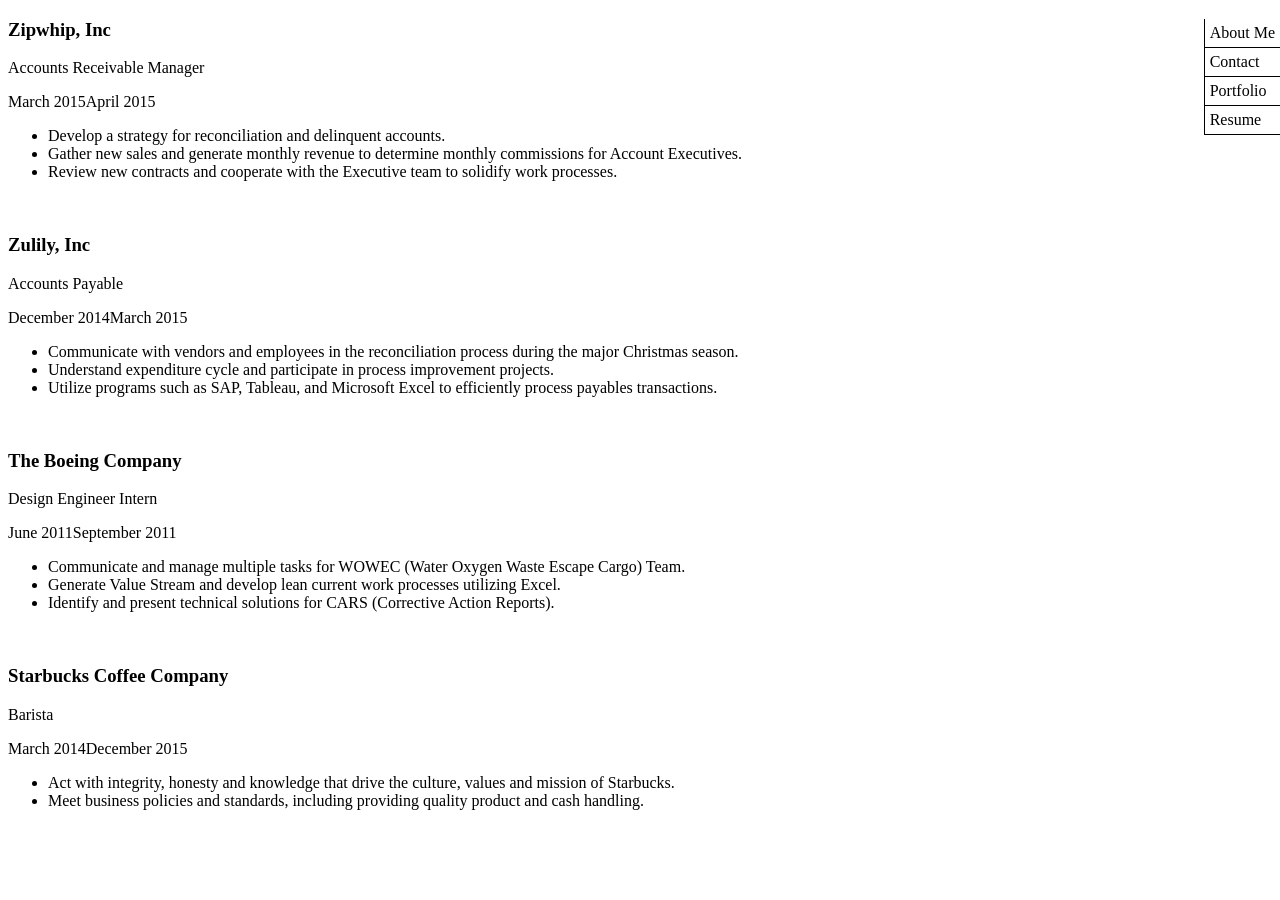
==== resume.html @ 01d19b03 "added resume page" ====
<!DOCTYPE html>
<html>
  <head>
    <meta name="viewport" content="width=device-width, initial-scale=1">
    <link rel="stylesheet" href="css/resume.css" type="text/css">
    <title>Jeremy's Resume</title>
  </head>
  <body>

    <nav class="navigation">
      <div class="hamburger">
        <img src="assets/hamburger.png" class="hamburger-menu"/>
      </div>
      <ul class="navigation-options">
        <li>About Me</li>
        <li>Contact</li>
        <li>Portfolio</li>
        <li>Resume</li>
      </ul>
    </nav>

    <section id="work">
        <article class="work-history">
          <h1><a href="">Work Name</a></h1>
          <p class="work-title">Work Title</p>
          <p><span class="start-date"></span><span class="end-date"></span></p>
          <ul class="work-duties">
          </ul>
        </article>
    </section>

    <script src="https://code.jquery.com/jquery-2.2.3.min.js" integrity="sha256-a23g1Nt4dtEYOj7bR+vTu7+T8VP13humZFBJNIYoEJo=" crossorigin="anonymous"></script>
    <script src="js/resume.js"></script>
  </body>
</html>
---- css/resume.css ----
.hamburger-menu {
  height: 50px;
  width: 50px;
  margin: 0;
  float: right;
  background-color: white;
  border-radius: 10px;
  border: 1px solid;
}

.navigation {
  position: fixed;
  right: 0;
}

.navigation-options {
  display: none;
  right: 0;
  list-style: none;
  margin: 0;
  padding: 0;
}

.navigation-options li {
  padding: 5px;
  border-left: 1px solid;
  border-bottom: 1px solid;
  background-color: white;
}

.navigation:hover ul {
  display: block;
}

.hamburger {
  height: 50px;
  border-style: none;
}

@media only screen and (min-width: 640px) {
  .hamburger{
    display: none;
  }
  .navigation ul {
    display: block;
  }
}

.work-history {
  display: none;
}
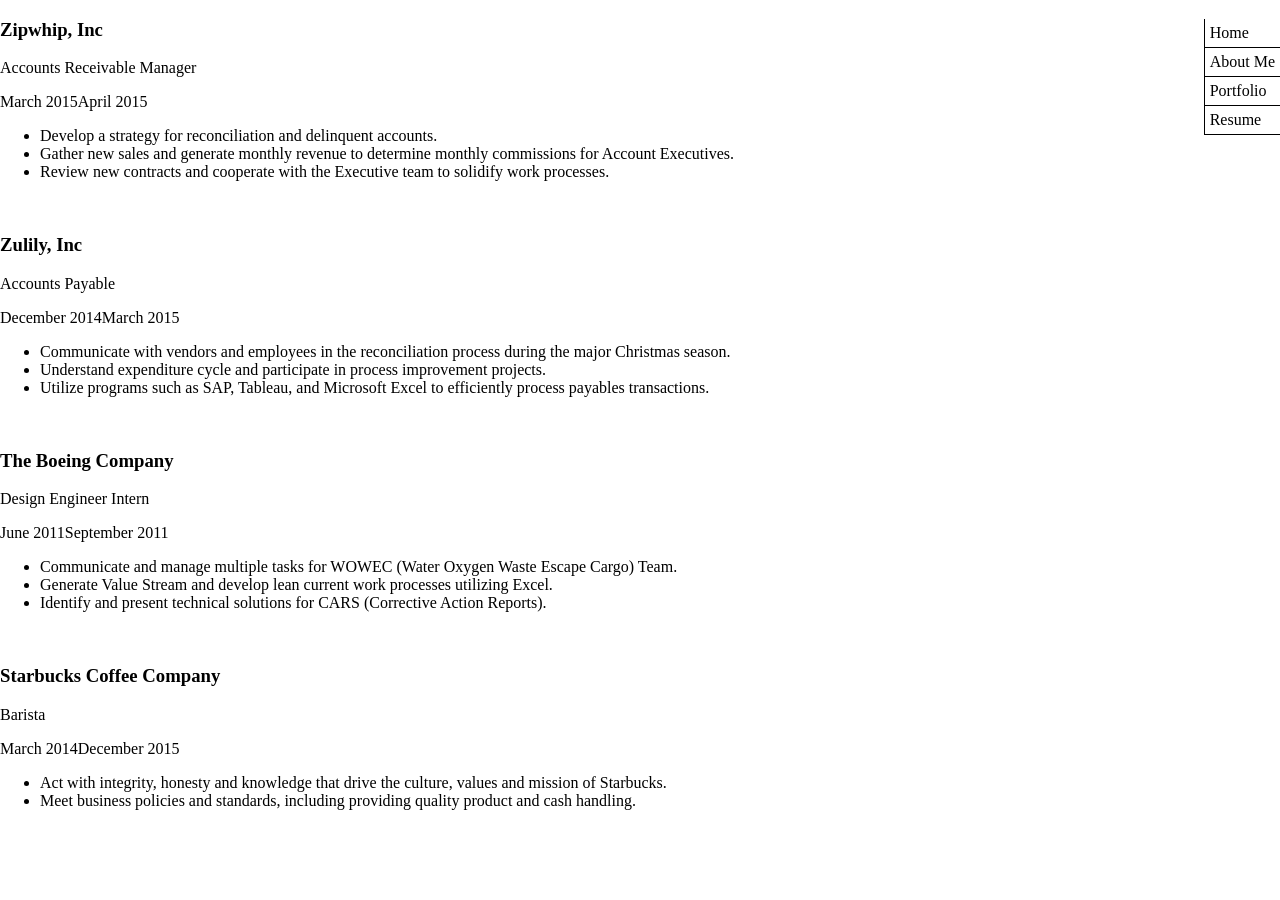
==== commit 6686f784: "added more style to index.html and added jquery to resume.html" ====
--- a/resume.html
+++ b/resume.html
@@ -12,10 +12,10 @@
         <img src="assets/hamburger.png" class="hamburger-menu"/>
       </div>
       <ul class="navigation-options">
+        <li><a href="index.html">Home</a></li>
         <li>About Me</li>
-        <li>Contact</li>
         <li>Portfolio</li>
-        <li>Resume</li>
+        <li><a href="resume.html">Resume</a></li>
       </ul>
     </nav>
 
--- a/css/resume.css
+++ b/css/resume.css
@@ -1,3 +1,12 @@
+body {
+  margin: 0;
+}
+
+a {
+  text-decoration: none;
+  color: black;
+}
+
 .hamburger-menu {
   height: 50px;
   width: 50px;
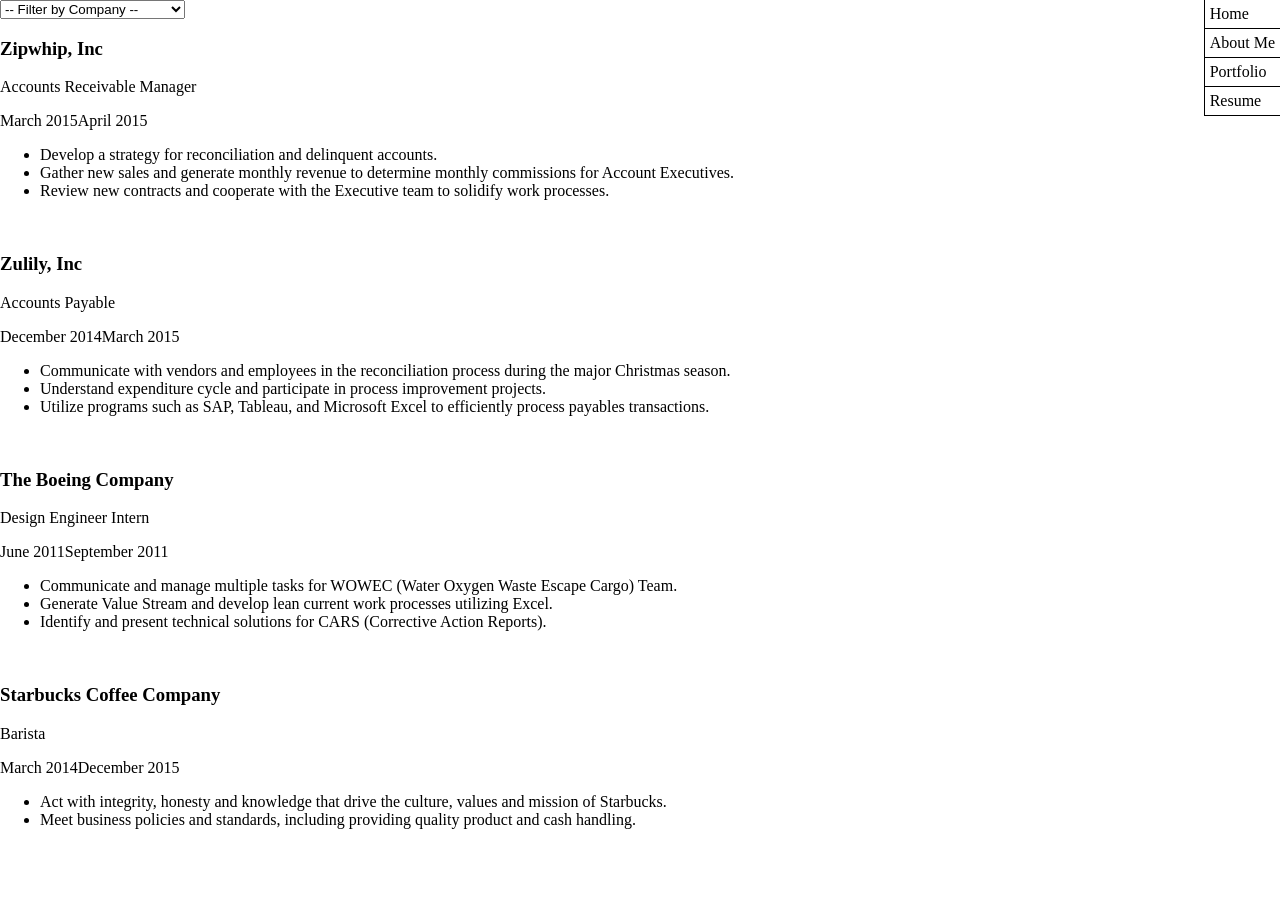
==== commit 1b839e72: "added filter to resume page and about me to appear on homepage" ====
--- a/resume.html
+++ b/resume.html
@@ -19,9 +19,15 @@
       </ul>
     </nav>
 
+    <div class="work-options">
+      <select id="work-filter">
+        <option value="">-- Filter by Company --</option>
+      </select>
+    </div>
+
     <section id="work">
         <article class="work-history">
-          <h1><a href="">Work Name</a></h1>
+          <h1 class="work-company"><a href="">Work Name</a></h1>
           <p class="work-title">Work Title</p>
           <p><span class="start-date"></span><span class="end-date"></span></p>
           <ul class="work-duties">
@@ -31,5 +37,6 @@
 
     <script src="https://code.jquery.com/jquery-2.2.3.min.js" integrity="sha256-a23g1Nt4dtEYOj7bR+vTu7+T8VP13humZFBJNIYoEJo=" crossorigin="anonymous"></script>
     <script src="js/resume.js"></script>
+    <script src="js/app.js"></script>
   </body>
 </html>
